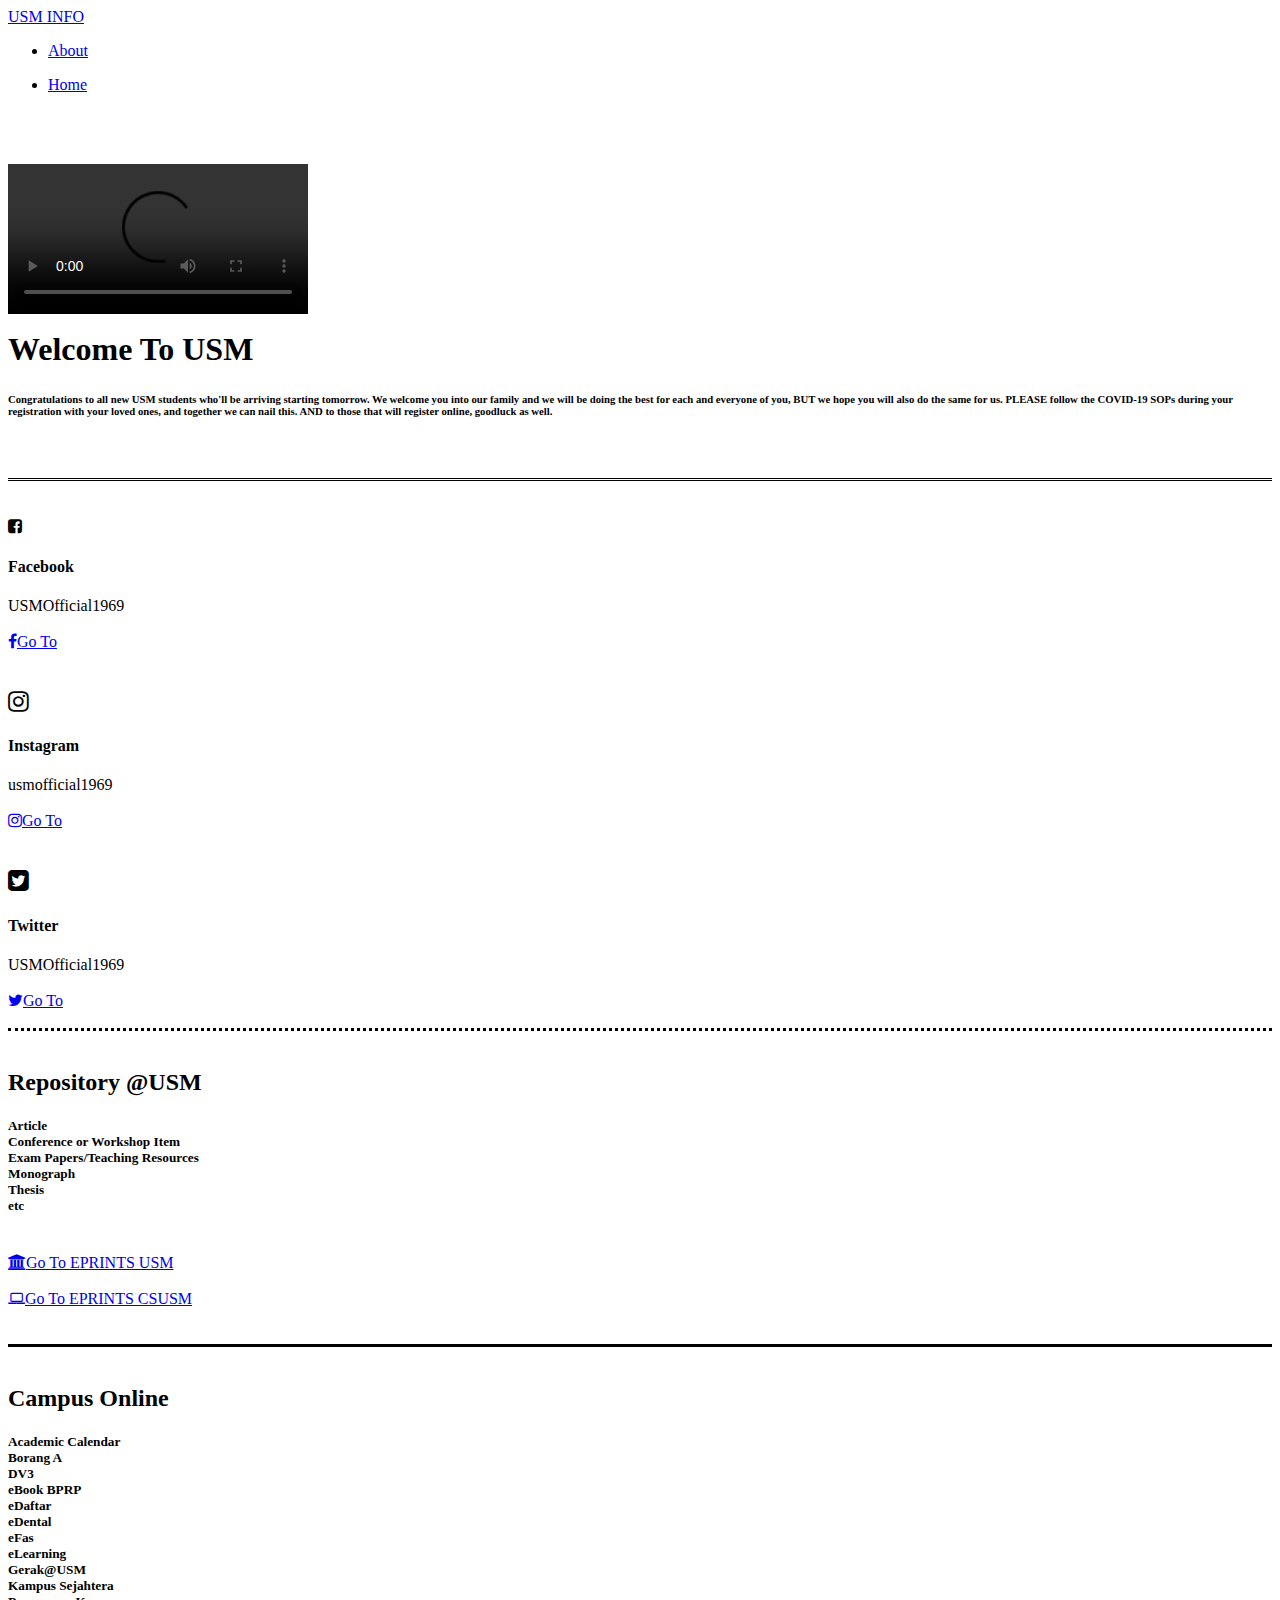
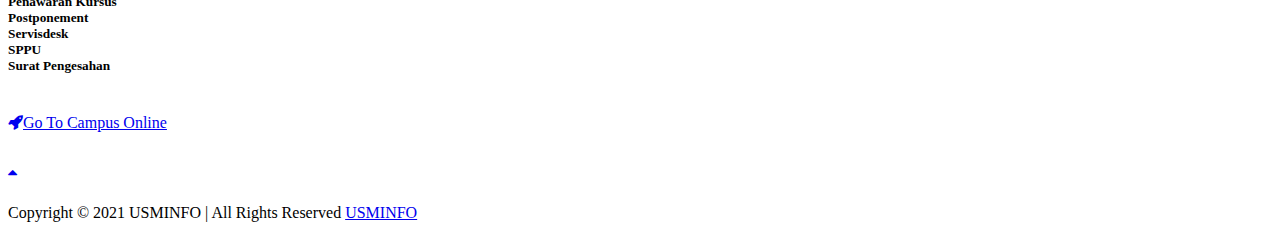
==== index.html @ 5d0b38ad "3rd changes" ====
<!DOCTYPE html>
<html lang="en">

    <!--Head-->
    <head>
        <meta charset="UTF-8">
        <meta http-equiv="X-UA-Compatible" content="IE=edge">
        <meta name="viewport" content="width=device-width, initial-scale=1.0">
        <link rel="icon" type="image/x-icon" href="assets/favico.ico" />
        <title>USM INFO</title>
        <link rel="stylesheet" href="https://cdnjs.cloudflare.com/ajax/libs/font-awesome/4.7.0/css/font-awesome.min.css">
        <link href="https://fonts.googleapis.com/icon?family=Material+Icons" rel="stylesheet">
        <link rel="stylesheet" href="css/materialize.css">
    </head>

    <!--Body-->
    <body id="page-top">

        <!--Navbar-->
        <nav class="indigo darken-4">
            <div class="nav-wrapper container">
                <a href="#page-top" class="left brand-logo">
                    USM INFO
                </a>
                <ul class="right">
                    <li><a href="about.html">About</a></li>
                </ul>
                <ul class="right">
                    <li><a href="index.html">Home</a></li>
                </ul>
            </div>
        </nav>

        <!--Welcome Video-->
        <div class="section blue-grey"><br>
            <div class="container red darken-2 img-wrapper z-depth-5">
                <div class="container"><br><br>
                    <video autoplay loop class="vid-wrapper responsive-video" controls>
                        <source src="assets/vid/welcome to usm.mp4" type="video/mp4">
                    </video>
                </div>
                <div class="container">
                    <h1 class="light-blue-text lighten-1 center" style="margin-top: 1%;">Welcome To USM</h1>
                    <h6 class="white-text center">Congratulations to all new USM students who'll be arriving 
                        starting tomorrow. We welcome you into our family and we will be doing the best for 
                        each and everyone of you, BUT we hope you will also do the same for us. PLEASE follow 
                        the COVID-19 SOPs during your registration with your loved ones, and together we can 
                        nail this. AND to those that will register online, goodluck as well.</h6>
                </div><br>
            </div>
            <br>
        </div>
        
        <!--Social Media USM-->
        <div class="section green accent-2" style="border-top-style: double;"><br>
            <div class="container">
                <div class="row deep-purple darken-3 img-wrapper z-depth-5">
                    <div class="col s12 m4">
                        <div class="icon-block center">
                            <h2></h2><i class="medium fa fa-facebook-square cyan-text lighten-3"></i></h2>
                            <h4 class="grey-text lighten-5">Facebook</h4>
                            <li class="white-text">USMOfficial1969</li>
                            <br>
                            <a href="https://www.facebook.com/USMOfficial1969" class="waves-effect waves-light btn green btn-wrapper z-depth-4">
                                <i class="fa fa-facebook right"></i>Go To
                            </a>
                        </div><br>
                    </div>
                    <div class="col s12 m4">
                        <div class="icon-block center">
                            <h2><i class="medium fa fa-instagram cyan-text lighten-3"></i></h2>
                            <h4 class="grey-text lighten-5">Instagram</h4>
                            <li class="white-text">usmofficial1969</li>
                            <br>
                            <a href="https://www.instagram.com/usmofficial1969" class="waves-effect waves-light btn green btn-wrapper z-depth-4">
                                <i class="fa fa-instagram right"></i>Go To
                            </a>
                        </div><br>
                    </div>
                    <div class="col s12 m4">
                        <div class="icon-block center">
                            <h2><i class="medium fa fa-twitter-square cyan-text lighten-3"></i></h2>
                            <h4 class="grey-text lighten-5">Twitter</h4>
                            <li class="white-text">USMOfficial1969</li>
                            <br>
                            <a href="https://www.twitter.com/USMOfficial1969" class="waves-effect waves-light btn green btn-wrapper z-depth-4">
                                <i class="fa fa-twitter right"></i>Go To
                            </a>
                        </div><br>
                    </div>
                </div>
            </div>
        </div>

        <!--Eprints USM-->
        <div class="section blue lighten-1" style="border-top-style: dotted;"><br>
            <div class="container img-wrapper yellow z-depth-5">
                <div class="container center">
                    <h2>Repository @USM</h2>
                </div>
                <h5 class="container black-text">
                    <li>Article</li>
                    <li>Conference or Workshop Item</li>
                    <li>Exam Papers/Teaching Resources</li>
                    <li>Monograph</li>
                    <li>Thesis</li>
                    <li>etc</li>
                </h5>
                <br>
                <div class="center">
                    <a href="http://eprints.usm.my/" class="waves-effect waves-light btn green btn-wrapper z-depth-3">
                        <i class="fa fa-university right"></i>Go To EPRINTS USM
                    </a>
                    <br><br>
                    <a href="http://eprints.usm.my/view/divisions/sch=5Fcs/" class="waves-effect waves-light btn green btn-wrapper z-depth-3 pulse">
                        <i class="fa fa-laptop right"></i>Go To EPRINTS CSUSM
                    </a>
                </div><br>
            </div><br>
        </div>

        <!--Campus Online-->
        <div class="section red lighten-1" style="border-top-style: solid;"><br>
            <div class="container img-wrapper green z-depth-5">
                <div class="container center">
                    <h2>Campus Online</h2>
                </div>
                <h5 class="container white-text lighten2">
                    <li>Academic Calendar</li>
                    <li>Borang A</li>
                    <li>DV3</li>
                    <li>eBook BPRP</li>
                    <li>eDaftar</li>
                    <li>eDental</li>
                    <li>eFas</li>
                    <li>eLearning</li>
                    <li>Gerak@USM</li>
                    <li>Kampus Sejahtera</li>
                    <li>Penawaran Kursus</li>
                    <li>Postponement</li>
                    <li>Servisdesk</li>
                    <li>SPPU</li>
                    <li>Surat Pengesahan</li>
                </h5>
                <br>
                <div class="center">
                    <a href="https://campusonline-ver2.usm.my/" class="waves-effect waves-light btn grey btn-wrapper z-depth-5 btn-hover">
                        <i class="fa fa-rocket right"></i>Go To Campus Online
                    </a>
                </div><br>
            </div><br>
            <div class="center">
                <a href="#page-top" class="waves-effect waves-light btn yellow darken-5 pulse red-text btn-wrapper z-depth-5 btn-hover">
                    <i class="fa fa-sort-up"></i>
                </a>
            </div><br>
        </div>
    </body>

    <!--Footer-->
    <footer class="page-footer indigo darken-4">
          <div class="container">Copyright © 2021 USMINFO | All Rights Reserved
            <a class="grey-text text-lighten-4 right" href="https://farisfs73x.github.io/USM-INFO/">USMINFO</a>
          </div><br>
      </footer>
</html>
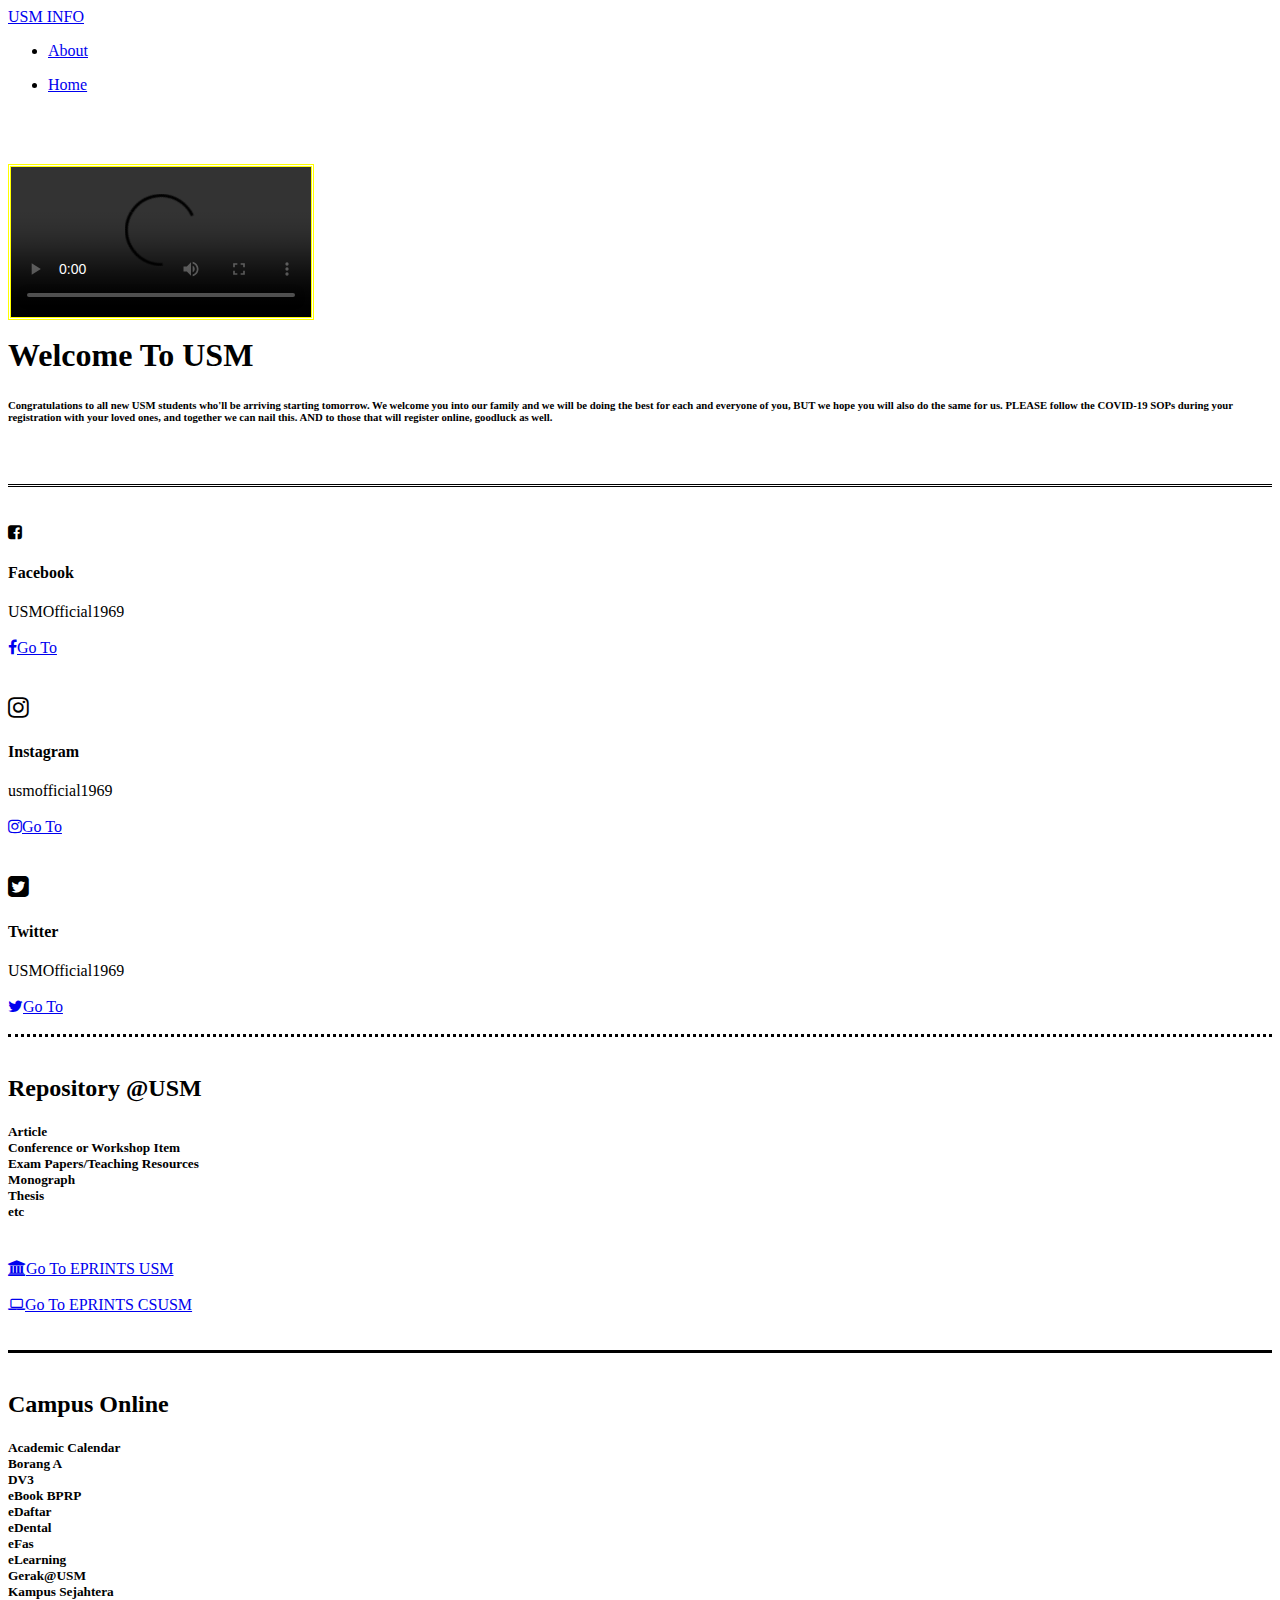
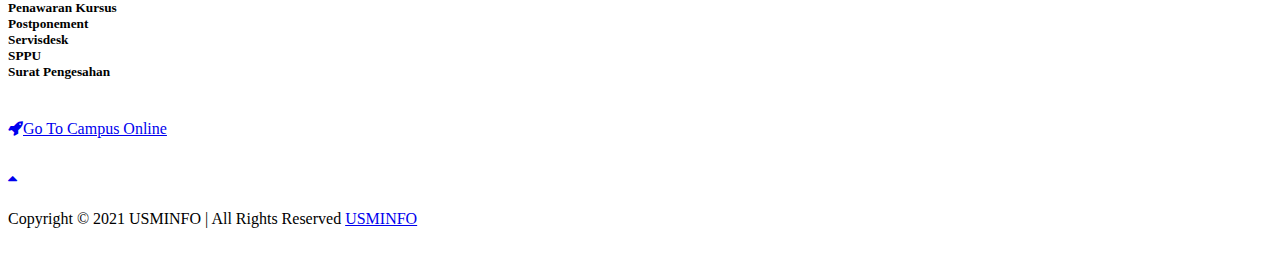
==== commit a6cd313d: "Update index.html" ====
--- a/index.html
+++ b/index.html
@@ -35,7 +35,7 @@
         <div class="section blue-grey"><br>
             <div class="container red darken-2 img-wrapper z-depth-5">
                 <div class="container"><br><br>
-                    <video autoplay loop class="vid-wrapper responsive-video" controls>
+                    <video autoplay loop class="vid-wrapper responsive-video" style="border-color: yellow; border-style: double;" controls>
                         <source src="assets/vid/welcome to usm.mp4" type="video/mp4">
                     </video>
                 </div>
@@ -58,8 +58,8 @@
                     <div class="col s12 m4">
                         <div class="icon-block center">
                             <h2></h2><i class="medium fa fa-facebook-square cyan-text lighten-3"></i></h2>
-                            <h4 class="grey-text lighten-5">Facebook</h4>
-                            <li class="white-text">USMOfficial1969</li>
+                            <h4 class="white-text darken-3">Facebook</h4>
+                            <li class="grey-text lighten-5">USMOfficial1969</li>
                             <br>
                             <a href="https://www.facebook.com/USMOfficial1969" class="waves-effect waves-light btn green btn-wrapper z-depth-4">
                                 <i class="fa fa-facebook right"></i>Go To
@@ -69,8 +69,8 @@
                     <div class="col s12 m4">
                         <div class="icon-block center">
                             <h2><i class="medium fa fa-instagram cyan-text lighten-3"></i></h2>
-                            <h4 class="grey-text lighten-5">Instagram</h4>
-                            <li class="white-text">usmofficial1969</li>
+                            <h4 class="white-text darken-3">Instagram</h4>
+                            <li class="grey-text lighten-5">usmofficial1969</li>
                             <br>
                             <a href="https://www.instagram.com/usmofficial1969" class="waves-effect waves-light btn green btn-wrapper z-depth-4">
                                 <i class="fa fa-instagram right"></i>Go To
@@ -80,8 +80,8 @@
                     <div class="col s12 m4">
                         <div class="icon-block center">
                             <h2><i class="medium fa fa-twitter-square cyan-text lighten-3"></i></h2>
-                            <h4 class="grey-text lighten-5">Twitter</h4>
-                            <li class="white-text">USMOfficial1969</li>
+                            <h4 class="white-text darken-3">Twitter</h4>
+                            <li class="grey-text lighten-5">USMOfficial1969</li>
                             <br>
                             <a href="https://www.twitter.com/USMOfficial1969" class="waves-effect waves-light btn green btn-wrapper z-depth-4">
                                 <i class="fa fa-twitter right"></i>Go To
@@ -144,13 +144,13 @@
                 </h5>
                 <br>
                 <div class="center">
-                    <a href="https://campusonline-ver2.usm.my/" class="waves-effect waves-light btn grey btn-wrapper z-depth-5 btn-hover">
+                    <a href="https://campusonline-ver2.usm.my/" class="waves-effect waves-light btn grey btn-wrapper z-depth-5 black-text">
                         <i class="fa fa-rocket right"></i>Go To Campus Online
                     </a>
                 </div><br>
             </div><br>
             <div class="center">
-                <a href="#page-top" class="waves-effect waves-light btn yellow darken-5 pulse red-text btn-wrapper z-depth-5 btn-hover">
+                <a href="#page-top" class="waves-effect waves-light btn yellow darken-5 pulse red-text btn-wrapper z-depth-5">
                     <i class="fa fa-sort-up"></i>
                 </a>
             </div><br>
@@ -159,8 +159,8 @@
 
     <!--Footer-->
     <footer class="page-footer indigo darken-4">
-          <div class="container">Copyright © 2021 USMINFO | All Rights Reserved
+        <div class="container">Copyright © 2021 USMINFO | All Rights Reserved
             <a class="grey-text text-lighten-4 right" href="https://farisfs73x.github.io/USM-INFO/">USMINFO</a>
-          </div><br>
-      </footer>
-</html>+        </div><br>
+    </footer>
+</html>
